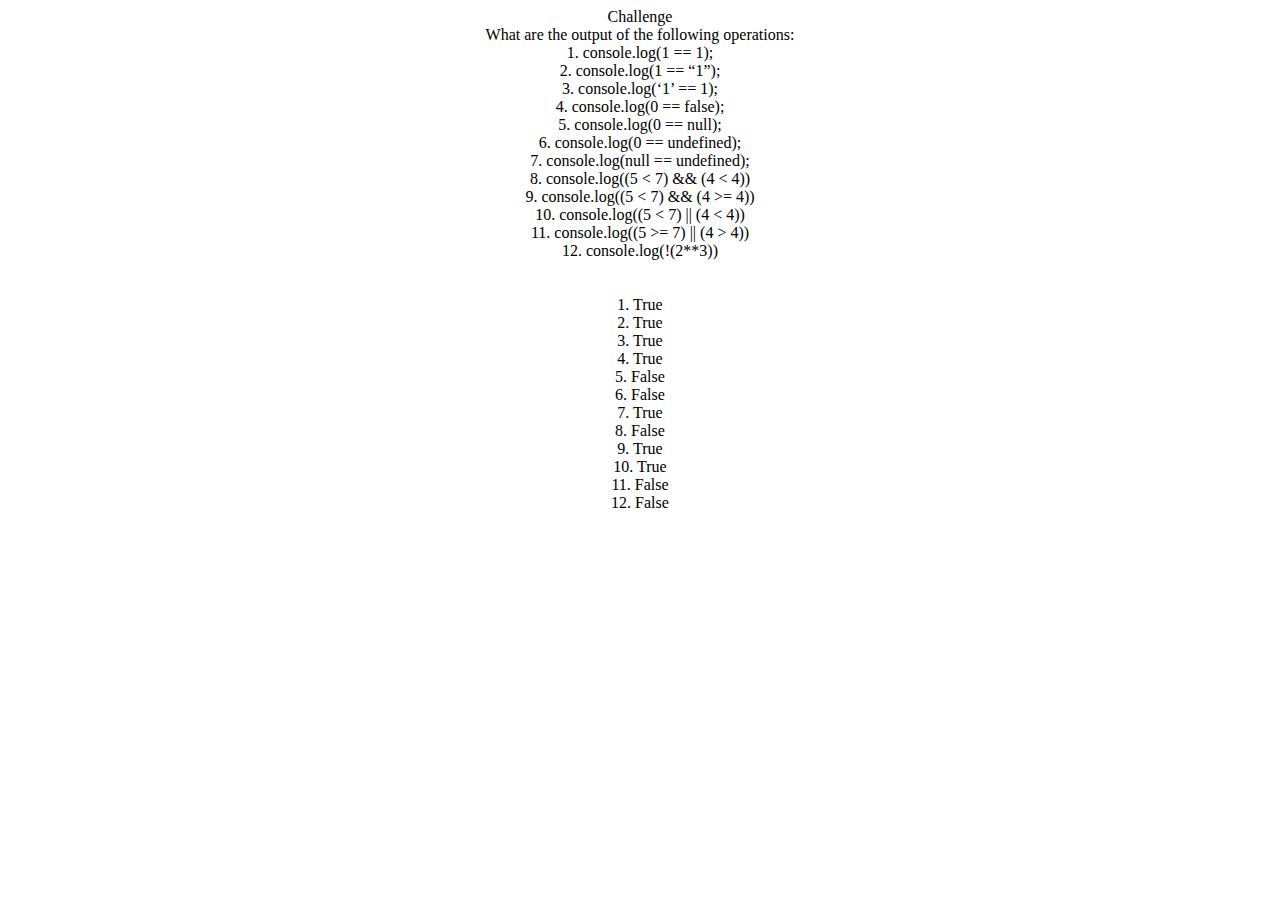
==== wed_02.html @ a9494fa4 "Added new challenges" ====
<!DOCTYPE html>
<html lang="en">
  <head>
    <meta charset="UTF-8" />
    <meta name="viewport" content="width=device-width, initial-scale=1.0" />
    <meta http-equiv="X-UA-Compatible" content="ie=edge" />
    <title>Document</title>
  </head>
  <body>
    <center>
      Challenge <br />
      What are the output of the following operations: <br />
      1. console.log(1 == 1); <br />
      2. console.log(1 == “1”);<br />
      3. console.log(‘1’ == 1);<br />
      4. console.log(0 == false); <br />
      5. console.log(0 == null); <br />
      6. console.log(0 == undefined);<br />
      7. console.log(null == undefined); <br />
      8. console.log((5 < 7) && (4 < 4)) <br />
      9. console.log((5 < 7) && (4 >= 4)) <br />
      10. console.log((5 < 7) || (4 < 4)) <br />
      11. console.log((5 >= 7) || (4 > 4))<br />
      12. console.log(!(2**3))

      <br />
      <br />
      <br />

      1. True <br />
      2. True<br />
      3. True<br />
      4. True<br />
      5. False<br />
      6. False<br />
      7. True<br />
      8. False<br />
      9. True<br />
      10. True<br />
      11. False<br />
      12. False<br />
    </center>
  </body>
</html>
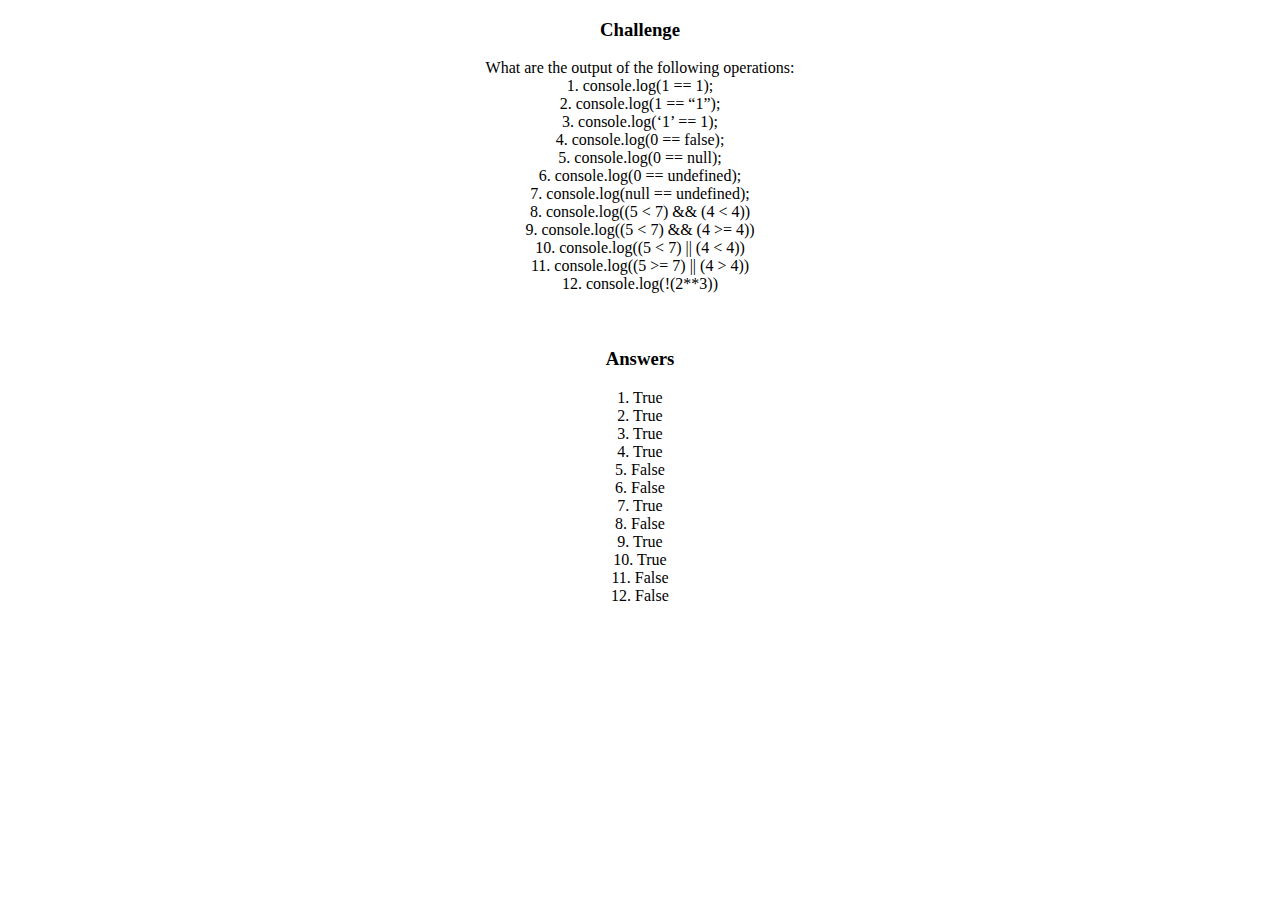
==== commit 3011004b: "Added new challenges" ====
--- a/wed_02.html
+++ b/wed_02.html
@@ -8,7 +8,8 @@
   </head>
   <body>
     <center>
-      Challenge <br />
+      <h3>Challenge</h3>
+      
       What are the output of the following operations: <br />
       1. console.log(1 == 1); <br />
       2. console.log(1 == “1”);<br />
@@ -26,7 +27,7 @@
       <br />
       <br />
       <br />
-
+      <h3>Answers</h3>
       1. True <br />
       2. True<br />
       3. True<br />
